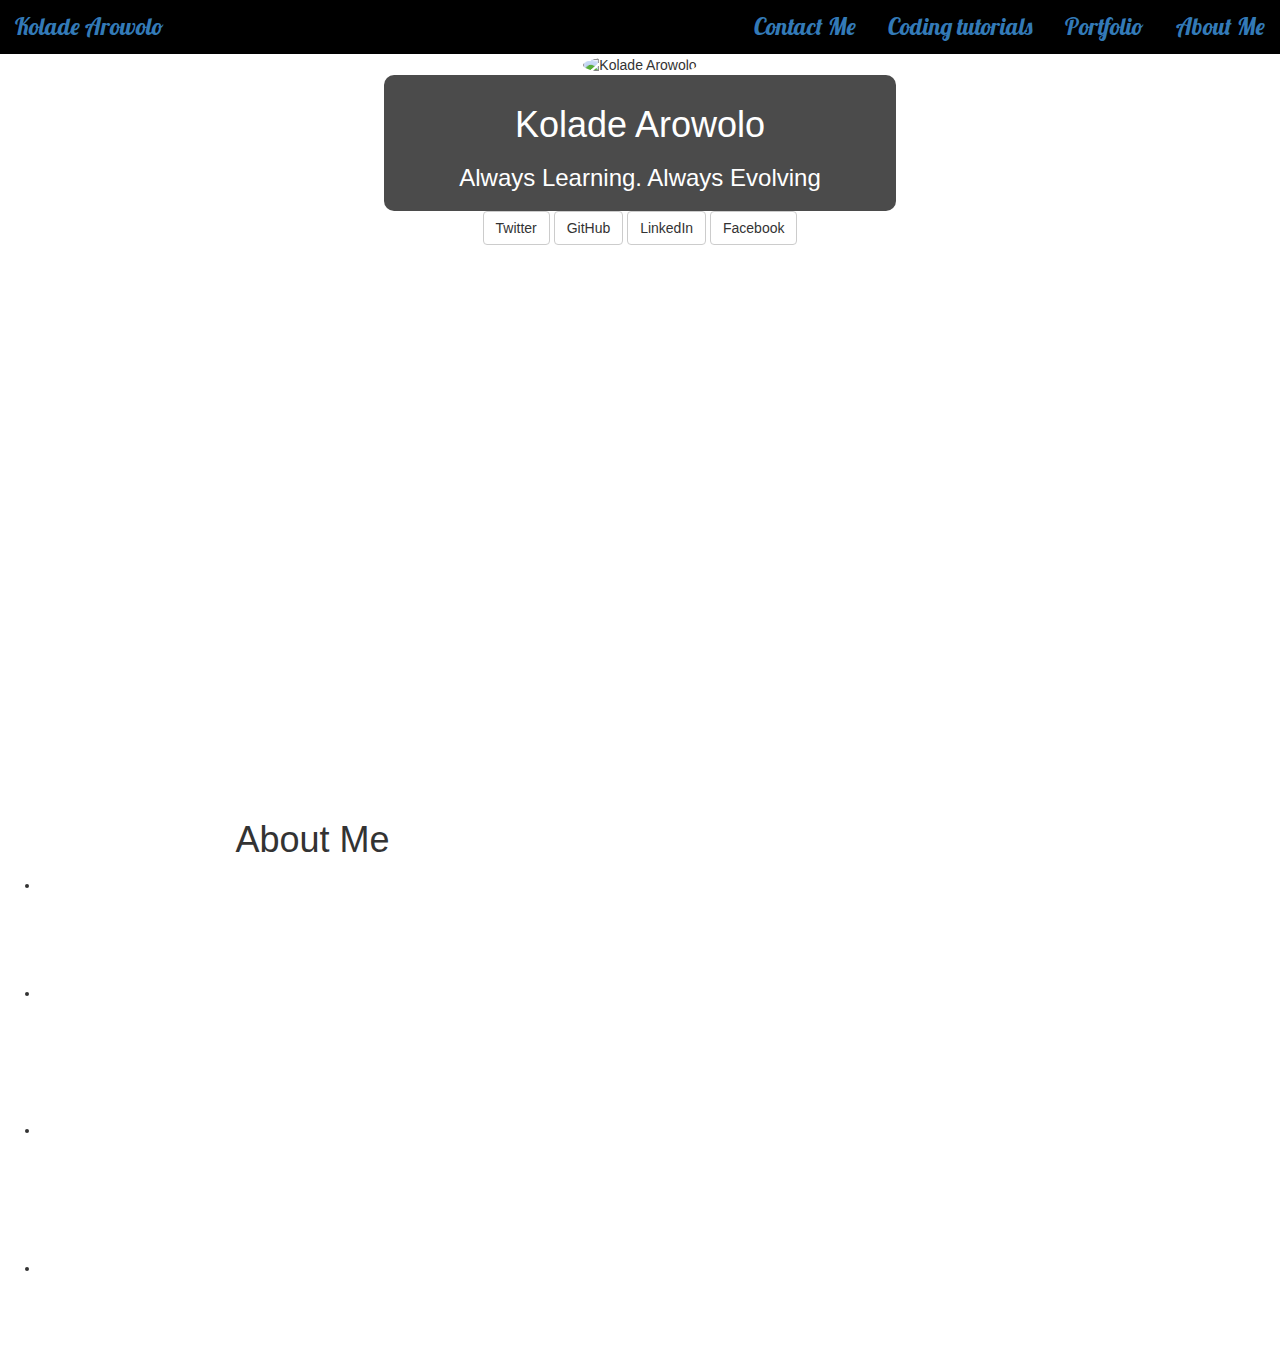
==== index.html @ 53a40cf0 "Update" ====
<!DOCTYPE html>
<html>
<header>
	<link href="style.css" rel="stylesheet" type="text/css">
  <link href="//fonts.googleapis.com/css?family=Lobster&subset=latin,latin-ext" rel="stylesheet" type="text/css">
  <link href="https://cdnjs.cloudflare.com/ajax/libs/twitter-bootstrap/3.3.7/css/bootstrap.min.css" rel="stylesheet" type="text/css">
</header>
<div class="pageOne text-center">
  <ul class="nav nav-pills">
    <li>
      <a href="#">Kolade Arowolo</a>
    </li>
    <li class="pull-right">
      <a href="#">About Me</a>
    </li>
    <li class="pull-right">
      <a href="#">Portfolio</a>
    </li>
    <li class="pull-right">
      <a href="#">Coding tutorials</a>
    </li>
    <li class="pull-right">
      <a href="#">Contact Me</a>
    </li>
  </ul>
  <img class="img-circle img" src="http://res.cloudinary.com/hrscywv4p/image/upload/c_limit,h_1440,w_720,f_auto/v1/784839/myAvatar_sjfba2.png" alt="Kolade Arowolo"/>
  <div class="block text-center">
      <h1 style="color:white">Kolade Arowolo</h1>
  <h3 style="color:white">Always Learning. Always Evolving</h3>
  </div>
  <div class="btnList text-center">
    <a href="https://twitter.com/arowoloibrahim" class="btn btn-default" target="_blank">Twitter</a>
      <a href="https://github.com/kayman358" class="btn btn-default">GitHub</a>
      <a href="https://linkedin.com/in/arowoloibrahim" class="btn btn-default">LinkedIn</a>
      <a href="https://facebook.com/" class="btn btn-default">Facebook</a>
  </div>
  
</div>
<div class="pageTwo">
  <div class="row">
  <div class="col-md-6">
    <h1 class=text-center>About Me</h1> 
    <ul class="fa-ul">
    <li class="fa-li fa fa-check-square"><p class="lead mono" style="color:white">I am a self developing Web developer and designer, I'm committed to developing myself and deploying great solutions for my country.
      </p></li>
    <li class="fa-li fa fa-check-square"><p class="lead mono" style="color:white">In my quest for knowledge I have worked in an agile software development team, where I executed user stories on building Restful Webservices with the JAX-RS framework.</p>
      </li>    
   <li class="fa-li fa fa-check-square"> <p class="lead mono" style="color:white">I have as well developed a ticketing based system to monitor service requests of customers in what is a chunk of a hospital based management system</p>
      </li>
      <li class="fa-li fa fa-check-square"> <p class="lead mono" style="color:white">I am a Java Evangelist and I love the community.</p>  </li>
    </ul> 
  </div>
    <div class="col-md-6">
  </div>
  </div>
</div>
</html>
---- style.css ----
.nav-pills{
  font-family:Lobster;
  font-size: 1.7em;
  margin-bottom:10%;
  background-color:black;
}
body{
  background-color:white;
  font-family:Lobster;
  color:white;
}
.pageOne{
  background:url("http://www.planweb.co.uk/wp-content/uploads/2013/08/Website-Background-Images-1024x640.jpg");
  height:800px;
}
.pageTwo{
  background:url("http://gomechanicalkeyboard.com/wp-content/uploads/2015/09/coding-924920_960_720.jpg");
  background-size:cover;
  height: 550px;
  color:#00000;
}
.list-unstyled.love li, 
.list-unstyled.no-love li {
  background: no-repeat;
  padding:0 0 5% 45px;
}
.img{width:180px; height:180px;}
.block{
  background-color:black;
  opacity:.7;
  padding:10px;
  margin-top:auto;
  width:40%;
  margin-left:auto;
  margin-right:auto;
  border-radius:10px;
}
h1{  padding:0;
  font-size:4.0em;
}
.mono{font-family:monospace;}
.btn-default{
  background-color:black;
  border-color:black;
  color:#337ab7;
  size:1.7em;
}
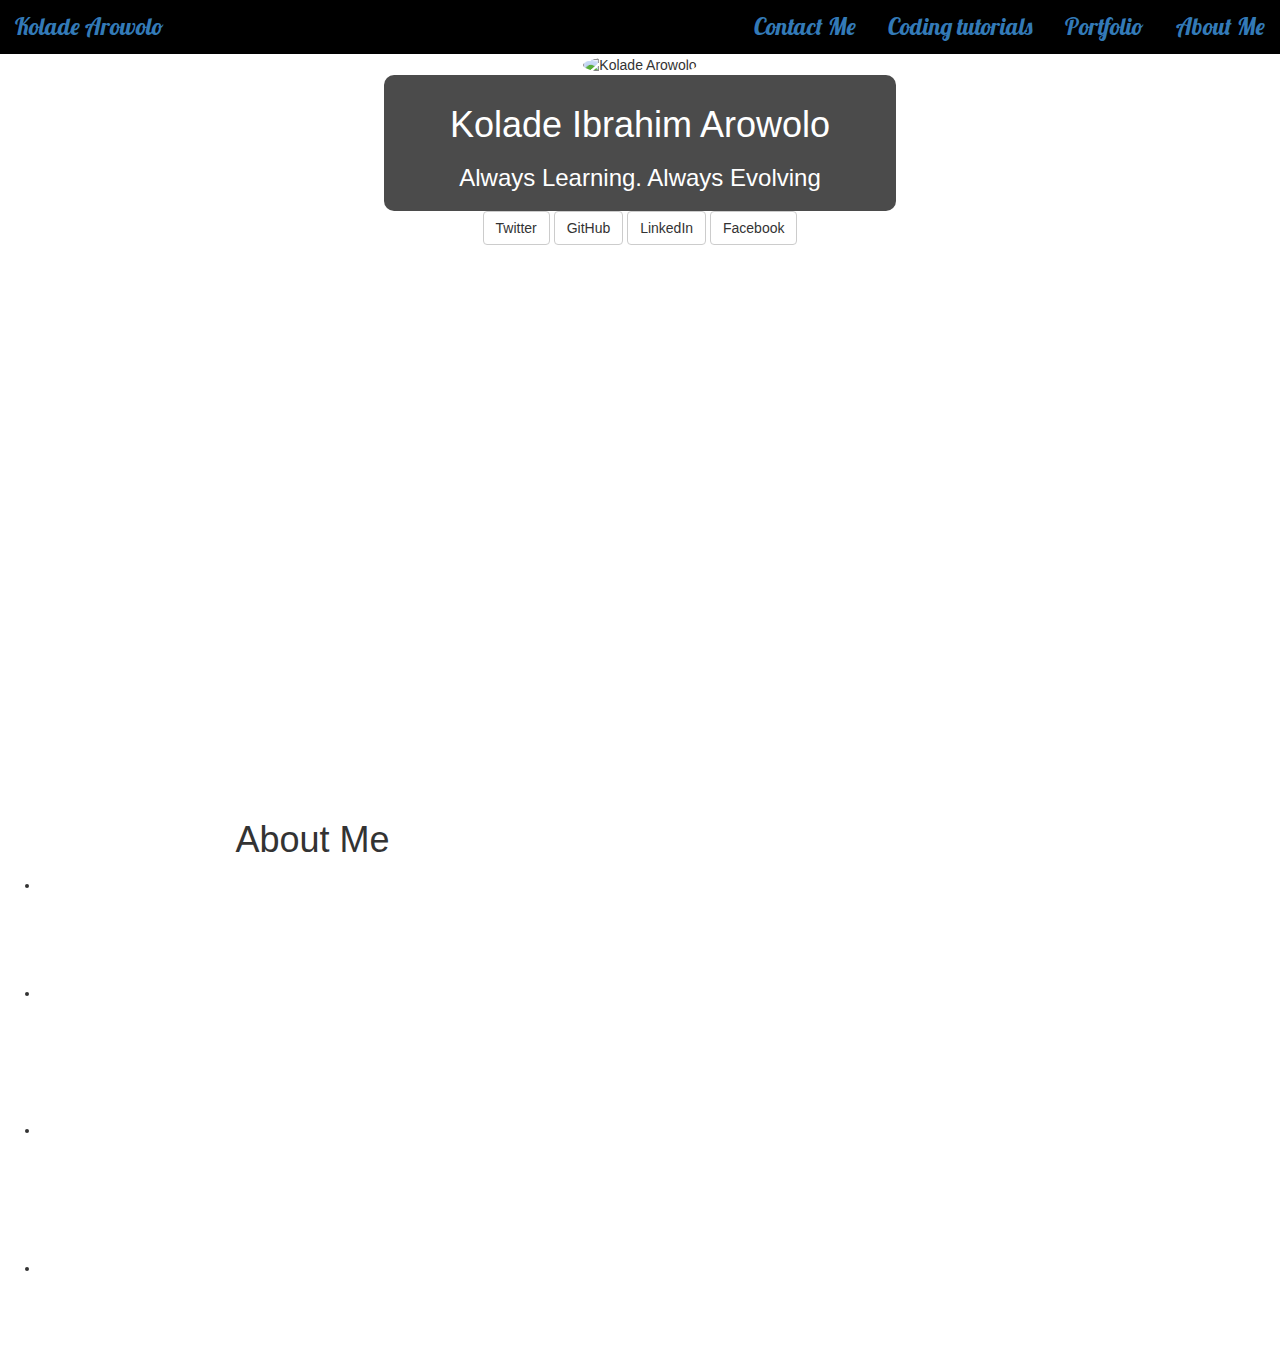
==== commit b3765c3c: "Updated the landing page" ====
--- a/index.html
+++ b/index.html
@@ -2,6 +2,8 @@
 <!DOCTYPE html>
 <html>
 <header>
+	<title>Kolade Ibrahim Arowolo
+	</title>
 	<link href="style.css" rel="stylesheet" type="text/css">
   <link href="//fonts.googleapis.com/css?family=Lobster&subset=latin,latin-ext" rel="stylesheet" type="text/css">
   <link href="https://cdnjs.cloudflare.com/ajax/libs/twitter-bootstrap/3.3.7/css/bootstrap.min.css" rel="stylesheet" type="text/css">
@@ -26,7 +28,7 @@
   </ul>
   <img class="img-circle img" src="http://res.cloudinary.com/hrscywv4p/image/upload/c_limit,h_1440,w_720,f_auto/v1/784839/myAvatar_sjfba2.png" alt="Kolade Arowolo"/>
   <div class="block text-center">
-      <h1 style="color:white">Kolade Arowolo</h1>
+      <h1 style="color:white">Kolade Ibrahim Arowolo</h1>
   <h3 style="color:white">Always Learning. Always Evolving</h3>
   </div>
   <div class="btnList text-center">
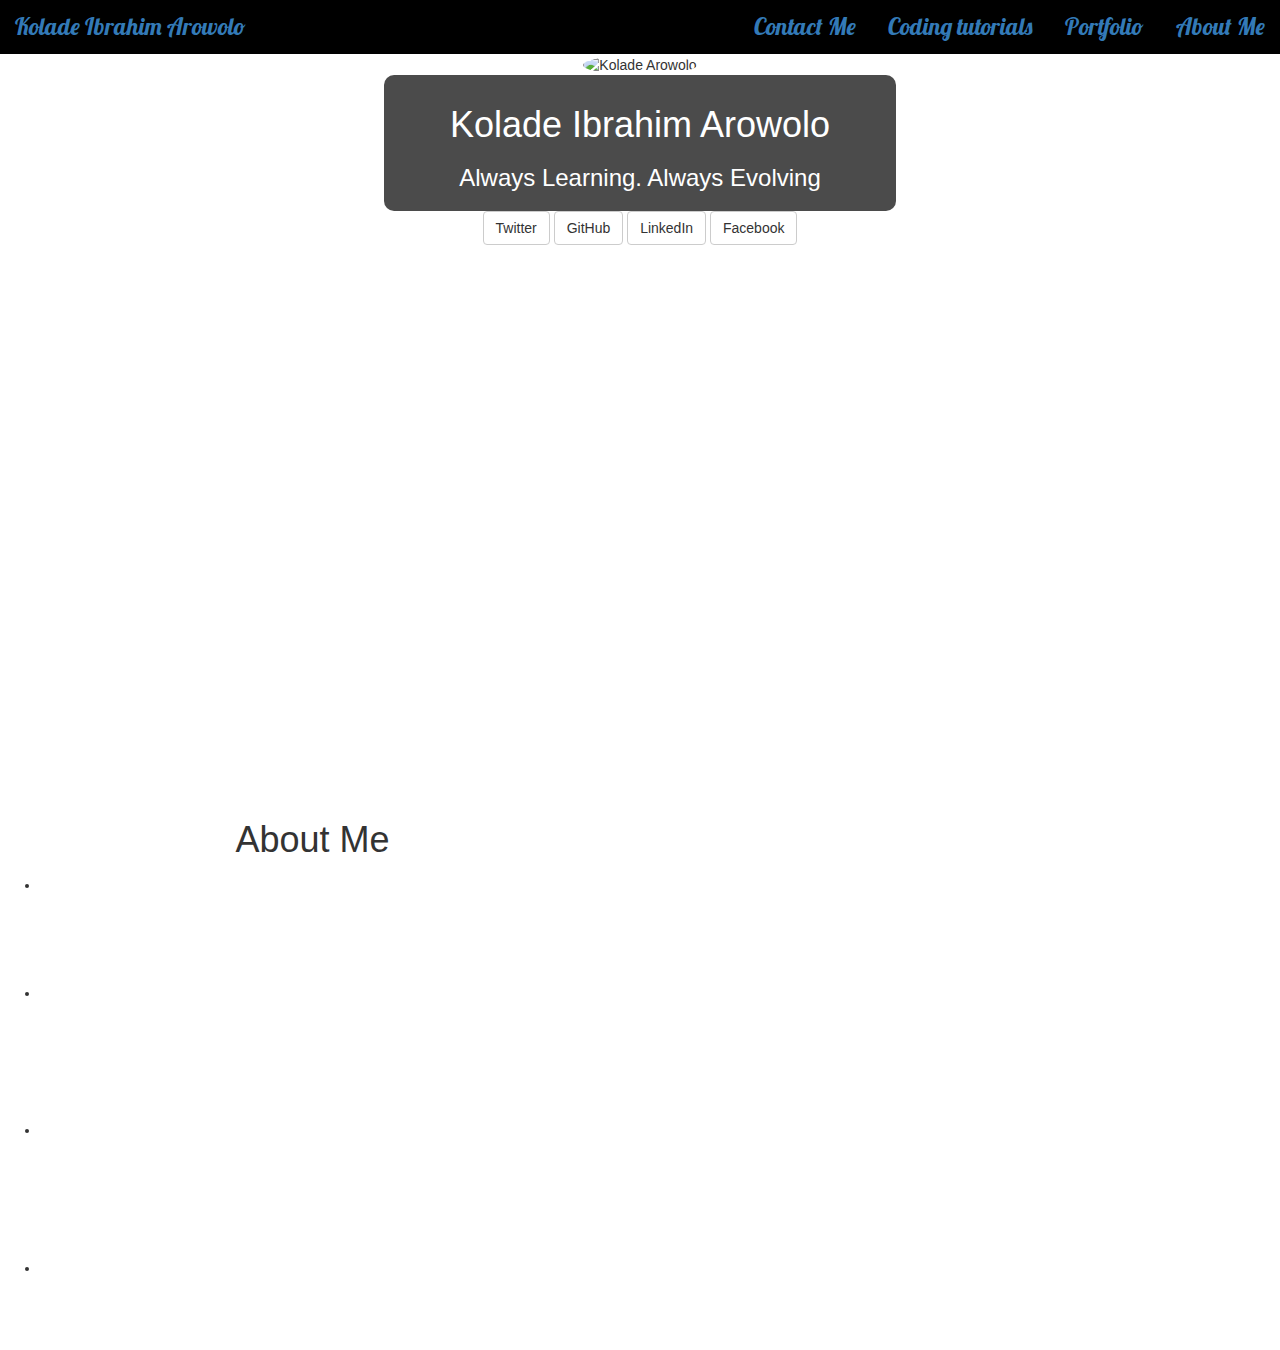
==== commit 80ceae44: "Update index.html" ====
--- a/index.html
+++ b/index.html
@@ -2,16 +2,16 @@
 <!DOCTYPE html>
 <html>
 <header>
-	<title>Kolade Ibrahim Arowolo
-	</title>
-	<link href="style.css" rel="stylesheet" type="text/css">
+
+    <title>Kolade Ibrahim Arowolo</title>
+<link href="style.css" rel="stylesheet" type="text/css">
   <link href="//fonts.googleapis.com/css?family=Lobster&subset=latin,latin-ext" rel="stylesheet" type="text/css">
   <link href="https://cdnjs.cloudflare.com/ajax/libs/twitter-bootstrap/3.3.7/css/bootstrap.min.css" rel="stylesheet" type="text/css">
 </header>
 <div class="pageOne text-center">
   <ul class="nav nav-pills">
     <li>
-      <a href="#">Kolade Arowolo</a>
+      <a href="#">Kolade Ibrahim Arowolo</a>
     </li>
     <li class="pull-right">
       <a href="#">About Me</a>
@@ -23,7 +23,7 @@
       <a href="#">Coding tutorials</a>
     </li>
     <li class="pull-right">
-      <a href="#">Contact Me</a>
+      <a href="mailto:koladearowolo1@gmail.com">Contact Me</a>
     </li>
   </ul>
   <img class="img-circle img" src="http://res.cloudinary.com/hrscywv4p/image/upload/c_limit,h_1440,w_720,f_auto/v1/784839/myAvatar_sjfba2.png" alt="Kolade Arowolo"/>
@@ -35,7 +35,7 @@
     <a href="https://twitter.com/arowoloibrahim" class="btn btn-default" target="_blank">Twitter</a>
       <a href="https://github.com/kayman358" class="btn btn-default">GitHub</a>
       <a href="https://linkedin.com/in/arowoloibrahim" class="btn btn-default">LinkedIn</a>
-      <a href="https://facebook.com/" class="btn btn-default">Facebook</a>
+      <a href="https://web.facebook.com/koladeibrahim.arowolo" class="btn btn-default">Facebook</a>
   </div>
   
 </div>
@@ -57,4 +57,4 @@
   </div>
   </div>
 </div>
-</html>+</html>
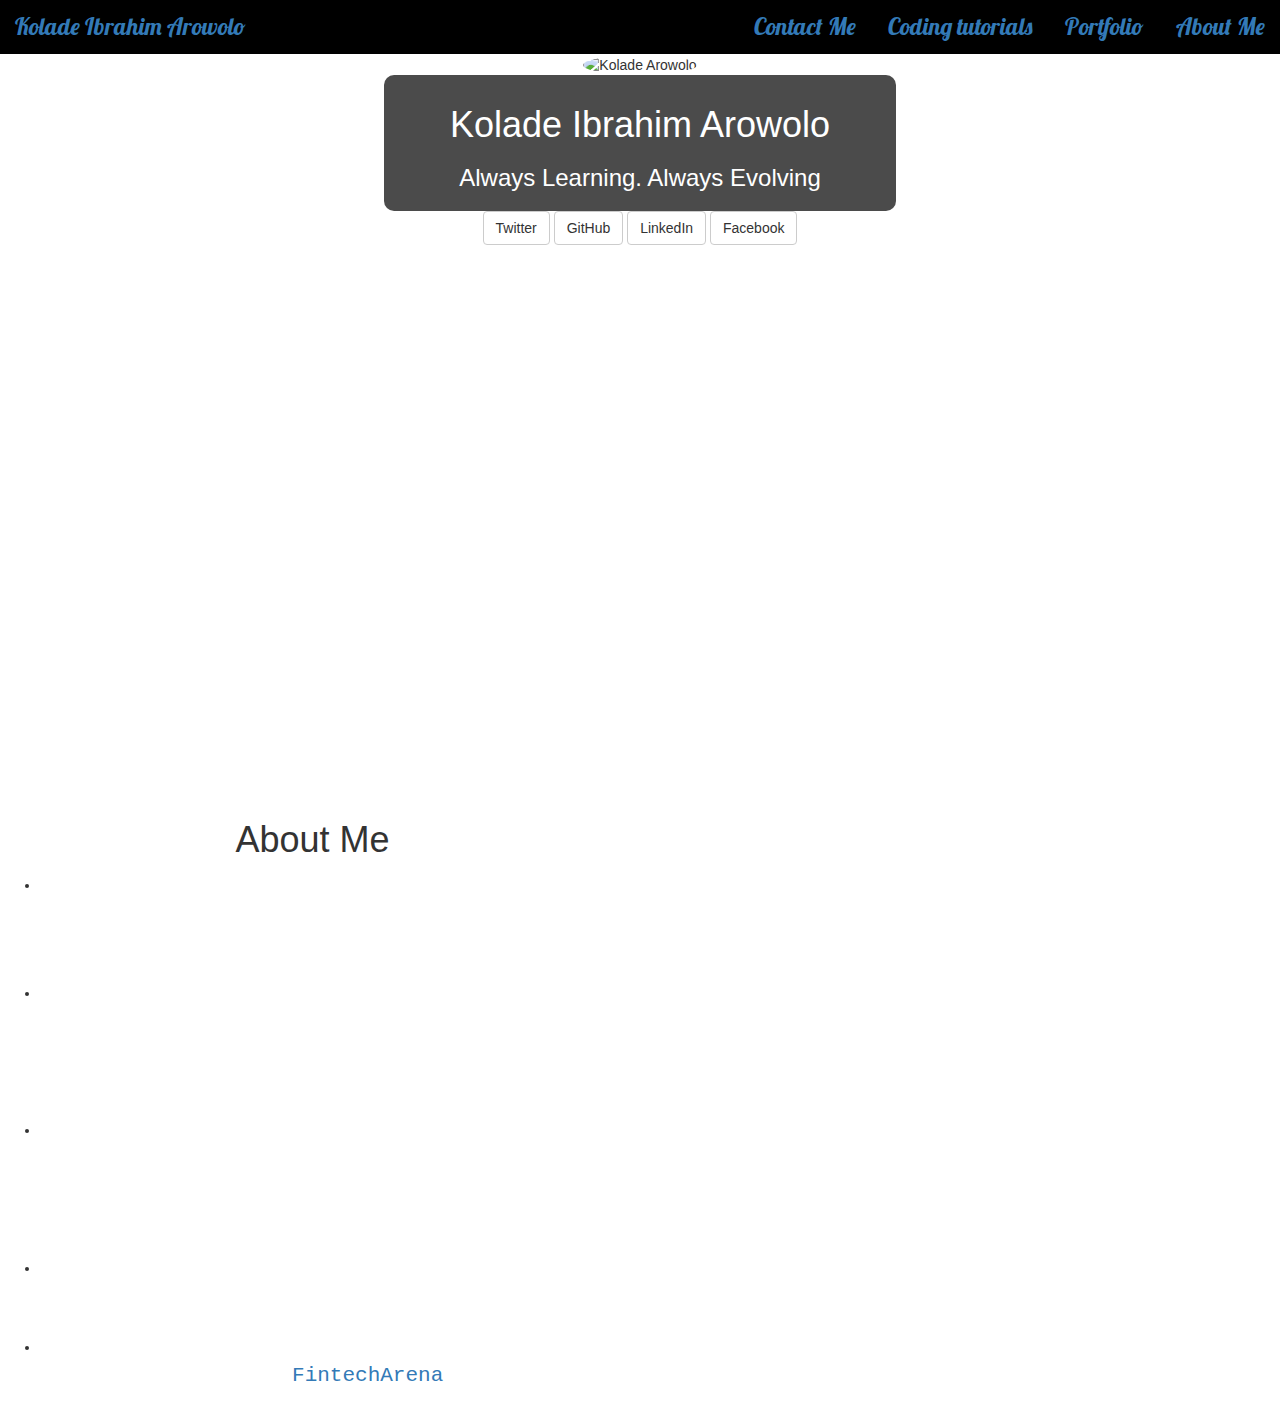
==== commit 9083ec19: "Updated my forum info" ====
--- a/index.html
+++ b/index.html
@@ -51,6 +51,7 @@
    <li class="fa-li fa fa-check-square"> <p class="lead mono" style="color:white">I have as well developed a ticketing based system to monitor service requests of customers in what is a chunk of a hospital based management system</p>
       </li>
       <li class="fa-li fa fa-check-square"> <p class="lead mono" style="color:white">I am a Java Evangelist and I love the community.</p>  </li>
+	  <li class="fa-li fa fa-check-square"> <p class="lead mono" style="color:white">I am currently building a web forum and you can view my work at <a href="https://fintech-arena.us-east-1.elasticbeanstalk.com">FintechArena</a>.</p>  </li>
     </ul> 
   </div>
     <div class="col-md-6">
